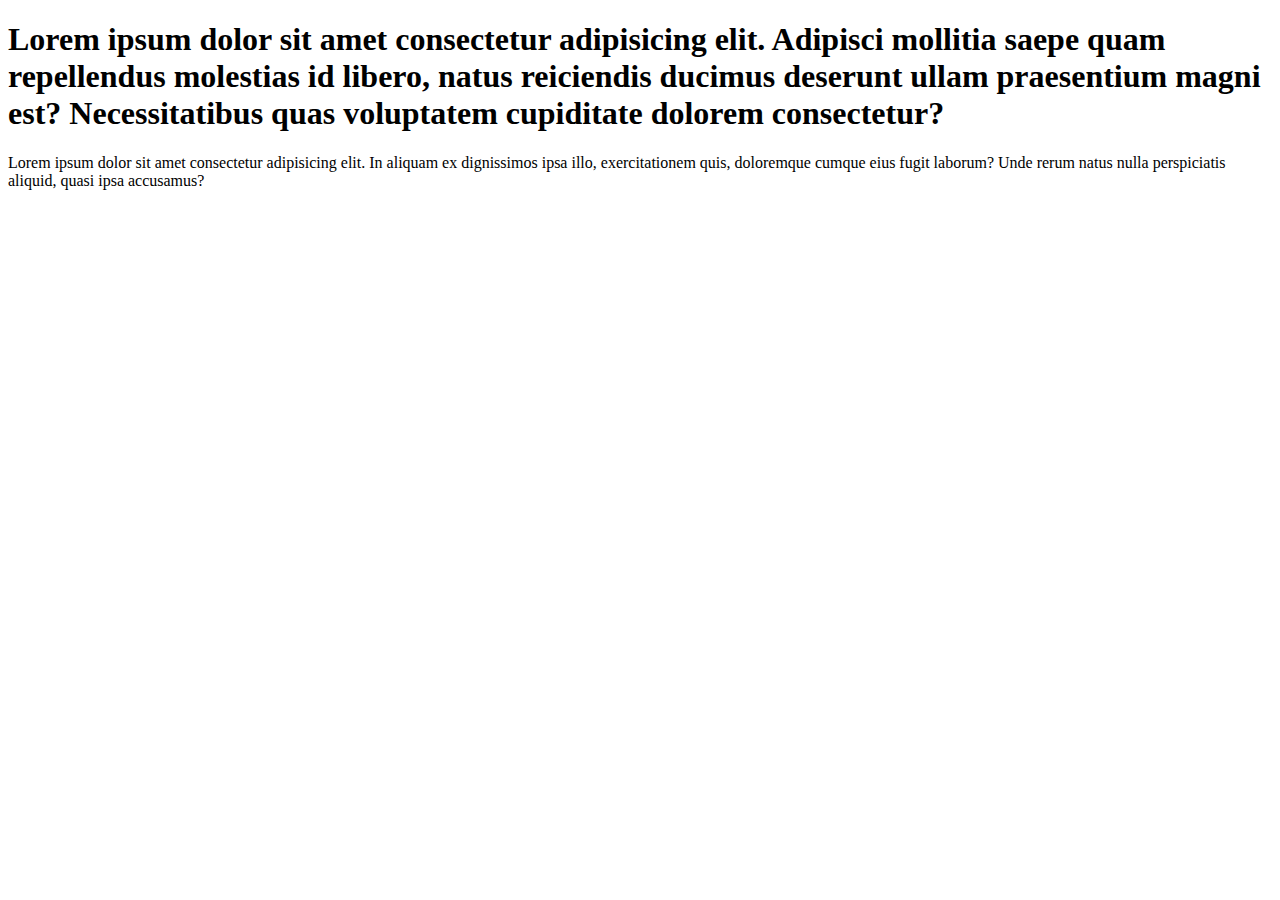
==== teste_git/index.html @ f343761e "Merge pull request #1 from matheusmassari/computador" ====
<!DOCTYPE html>
<html lang="pt-br">
<head>
    <meta charset="UTF-8">
    <meta http-equiv="X-UA-Compatible" content="IE=edge">
    <meta name="viewport" content="width=device-width, initial-scale=1.0">
    <title>Testando funcionalidades Git</title>
</head>
<body>
    <h1>Lorem ipsum dolor sit amet consectetur adipisicing elit. Adipisci mollitia saepe quam repellendus molestias id libero, natus reiciendis ducimus deserunt ullam praesentium magni est? Necessitatibus quas voluptatem cupiditate dolorem consectetur?</h1>
    <p>Lorem ipsum dolor sit amet consectetur adipisicing elit. In aliquam ex dignissimos ipsa illo, exercitationem quis, doloremque cumque eius fugit laborum? Unde rerum natus nulla perspiciatis aliquid, quasi ipsa accusamus?</p>
</body>
</html>
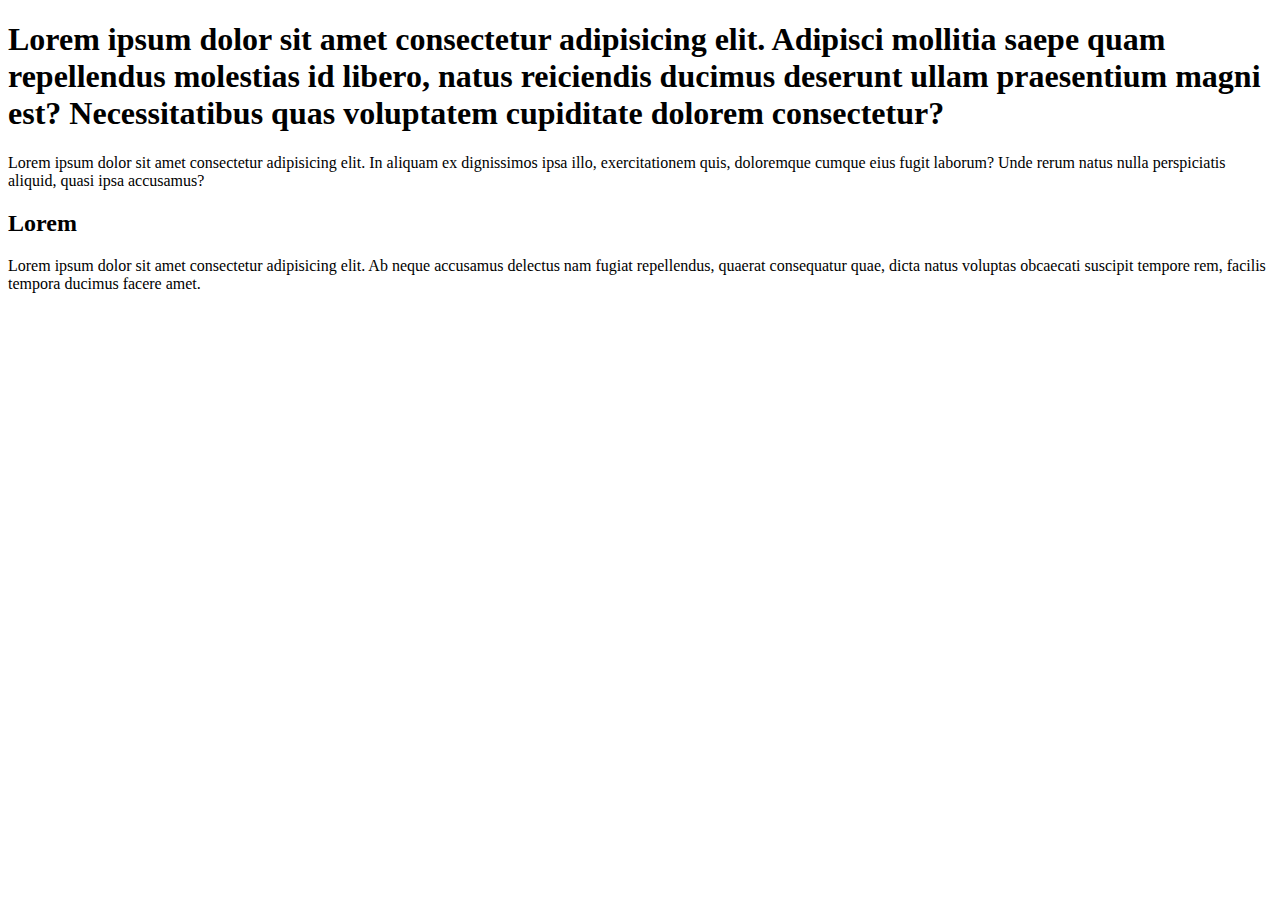
==== commit ddc887b5: "test" ====
--- a/teste_git/index.html
+++ b/teste_git/index.html
@@ -9,5 +9,7 @@
 <body>
     <h1>Lorem ipsum dolor sit amet consectetur adipisicing elit. Adipisci mollitia saepe quam repellendus molestias id libero, natus reiciendis ducimus deserunt ullam praesentium magni est? Necessitatibus quas voluptatem cupiditate dolorem consectetur?</h1>
     <p>Lorem ipsum dolor sit amet consectetur adipisicing elit. In aliquam ex dignissimos ipsa illo, exercitationem quis, doloremque cumque eius fugit laborum? Unde rerum natus nulla perspiciatis aliquid, quasi ipsa accusamus?</p>
+    <h2>Lorem</h2>
+    <p>Lorem ipsum dolor sit amet consectetur adipisicing elit. Ab neque accusamus delectus nam fugiat repellendus, quaerat consequatur quae, dicta natus voluptas obcaecati suscipit tempore rem, facilis tempora ducimus facere amet.</p>
 </body>
 </html>